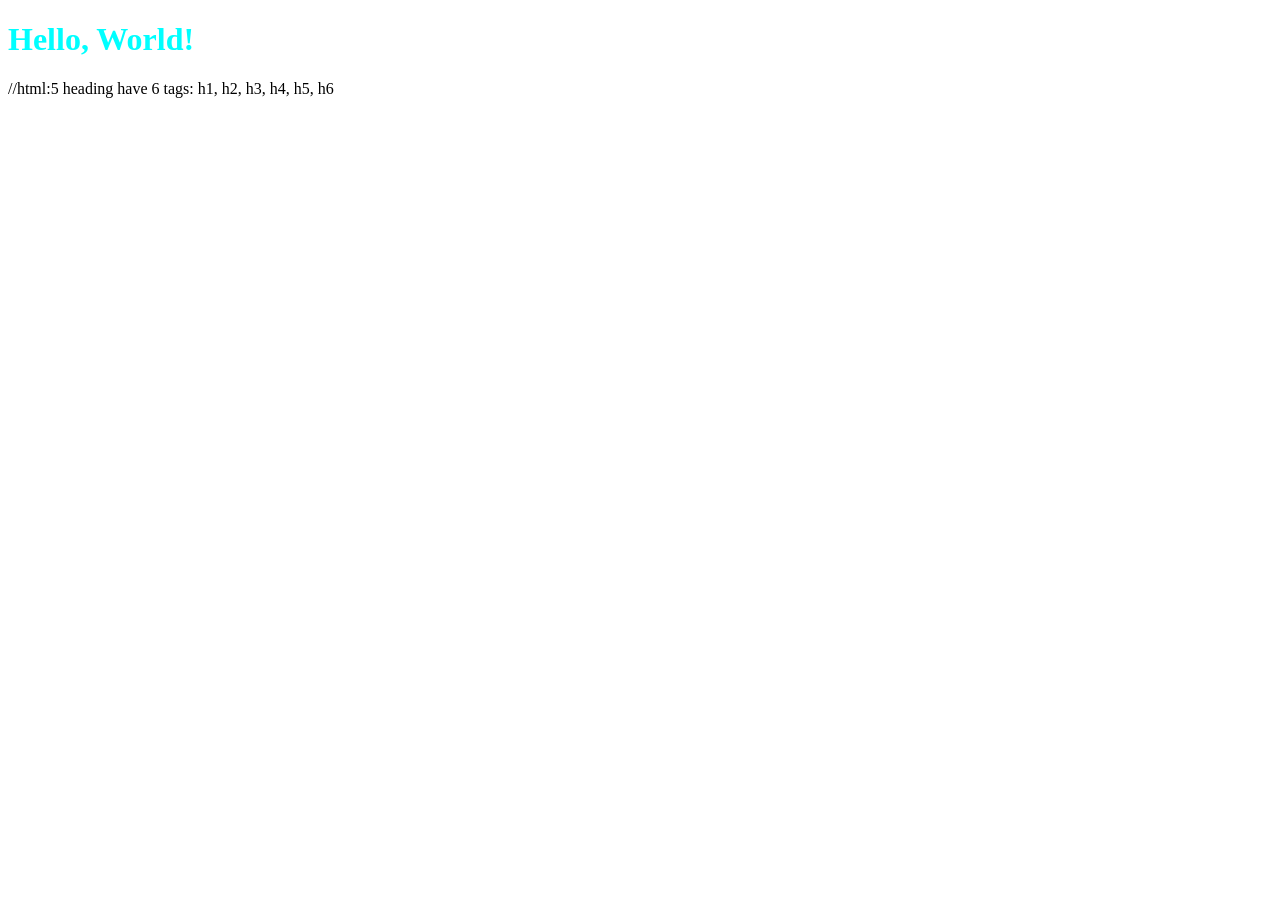
==== src/main/resources/static/index.html @ f4a9c64a "integrated HTML and CSS along with springboot project setup." ====
<!DOCTYPE html>
<html lang="en">
<head>
    <meta charset="UTF-8">
    <meta name="viewport" content="width=device-width, initial-scale=1.0">
    <title>Document</title>
    <link rel="stylesheet" href="css/styles.css">

</head>
<body>
    <h1>Hello, World!</h1>
</body>
</html>

//html:5
heading have 6 tags: h1, h2, h3, h4, h5, h6
---- src/main/resources/static/css/styles.css ----
h1 {
    color :aqua;
}
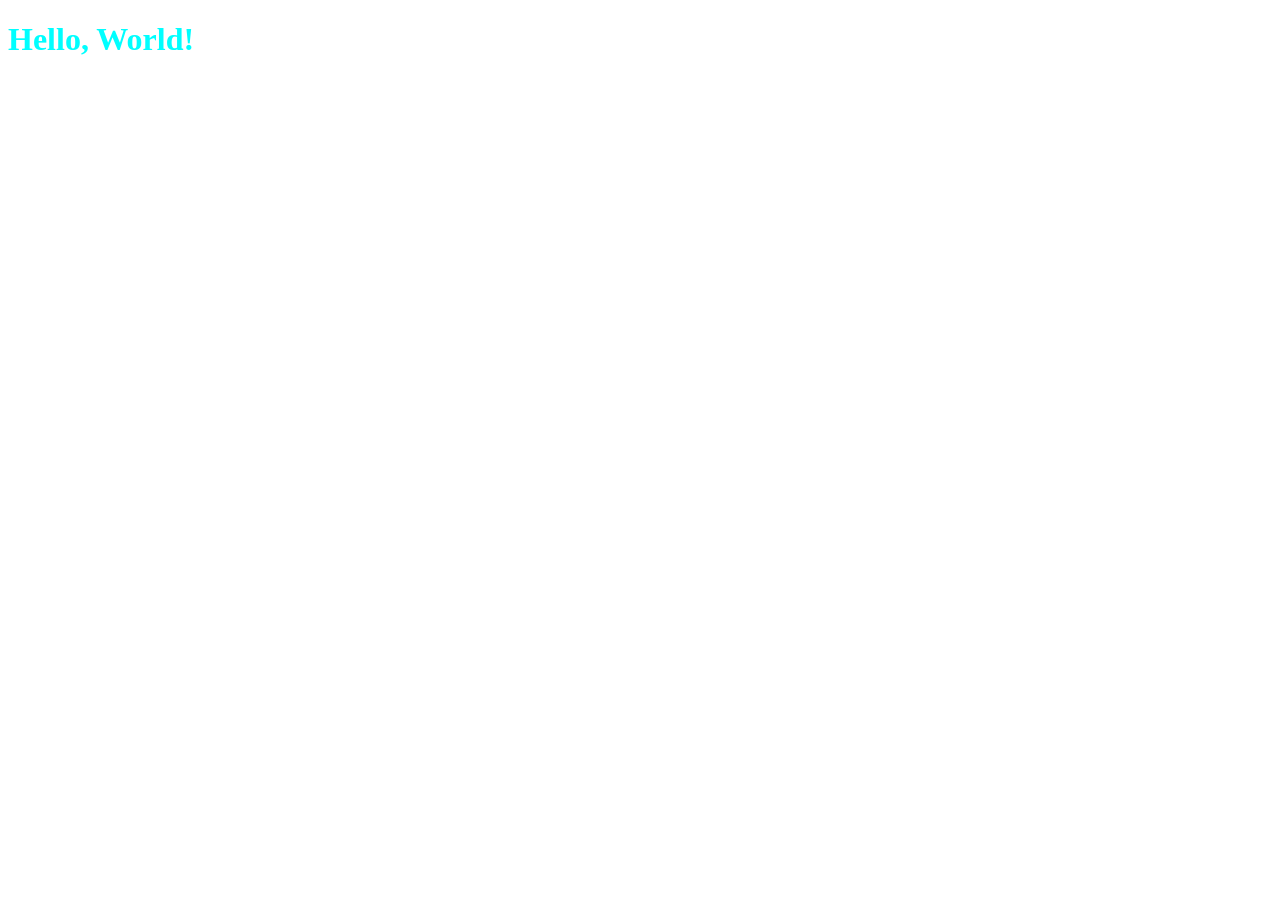
==== commit a0d76cd9: "port change" ====
--- a/src/main/resources/static/index.html
+++ b/src/main/resources/static/index.html
@@ -9,8 +9,7 @@
 </head>
 <body>
     <h1>Hello, World!</h1>
+    
 </body>
 </html>
 
-//html:5
-heading have 6 tags: h1, h2, h3, h4, h5, h6
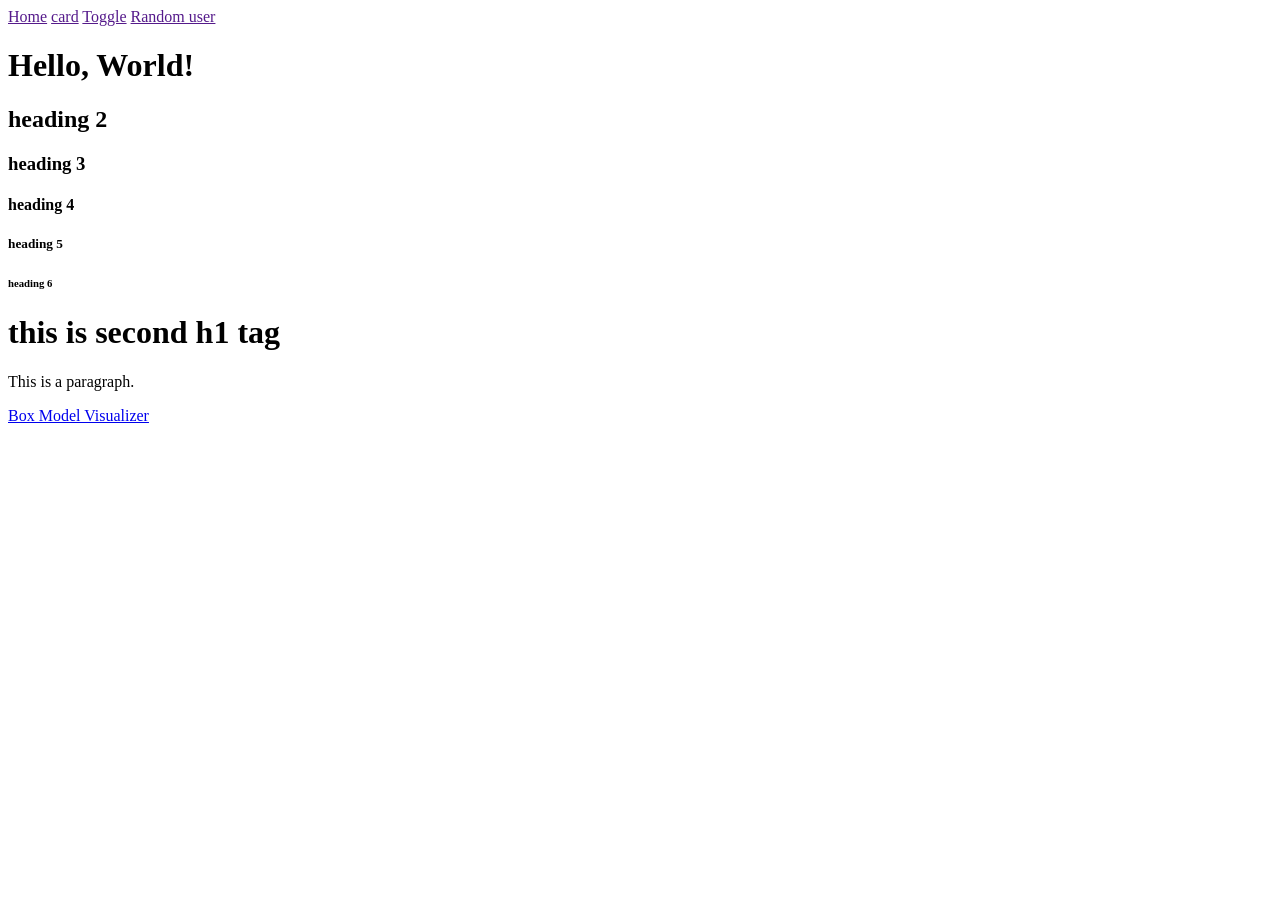
==== commit 4339dd68: "integrated navbar" ====
--- a/src/main/resources/static/index.html
+++ b/src/main/resources/static/index.html
@@ -4,12 +4,30 @@
     <meta charset="UTF-8">
     <meta name="viewport" content="width=device-width, initial-scale=1.0">
     <title>Document</title>
-    <link rel="stylesheet" href="css/styles.css">
+    <link rel="stylesheet" href="/css/styles.css">
 
 </head>
 <body>
+    <div class="navbar">
+        <a href="">Home</a>
+        <a href="">card</a>
+        <a href="">Toggle</a>
+        <a href="">Random user</a>
+
+    </div>
+
     <h1>Hello, World!</h1>
-    
+    <h2 id="heading-2">heading 2</h2>
+    <h3 class="heading">heading 3</h3>
+    <h4 class="heading">heading 4</h4>
+    <h5 class="heading">heading 5</h5>
+    <h6 id="heading-2">heading 6</h6>
+    <h1>this is second h1 tag</h1>
+    <p id="para">This is a paragraph.</p>
+
+    <a href = https://box-model-visualizer.netlify.app/model/>Box Model Visualizer</a>
+
+    <script src="/js/site.js"></script>
 </body>
 </html>
 
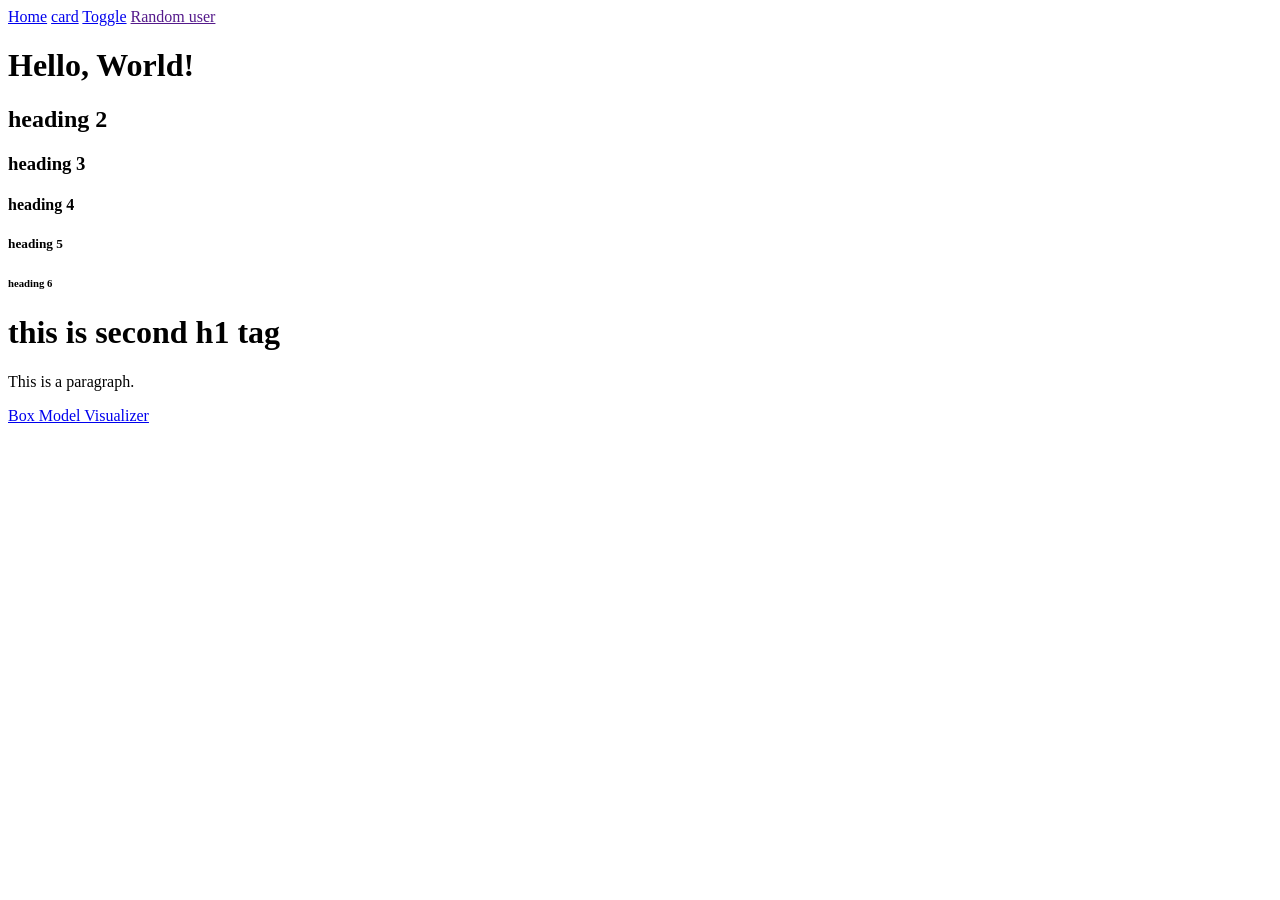
==== commit 3ee75666: "css fixed" ====
--- a/src/main/resources/static/index.html
+++ b/src/main/resources/static/index.html
@@ -9,9 +9,9 @@
 </head>
 <body>
     <div class="navbar">
-        <a href="">Home</a>
-        <a href="">card</a>
-        <a href="">Toggle</a>
+        <a href="/">Home</a>
+        <a href="/pages/card.html">card</a>
+        <a href="/pages/toggle.html">Toggle</a>
         <a href="">Random user</a>
 
     </div>
